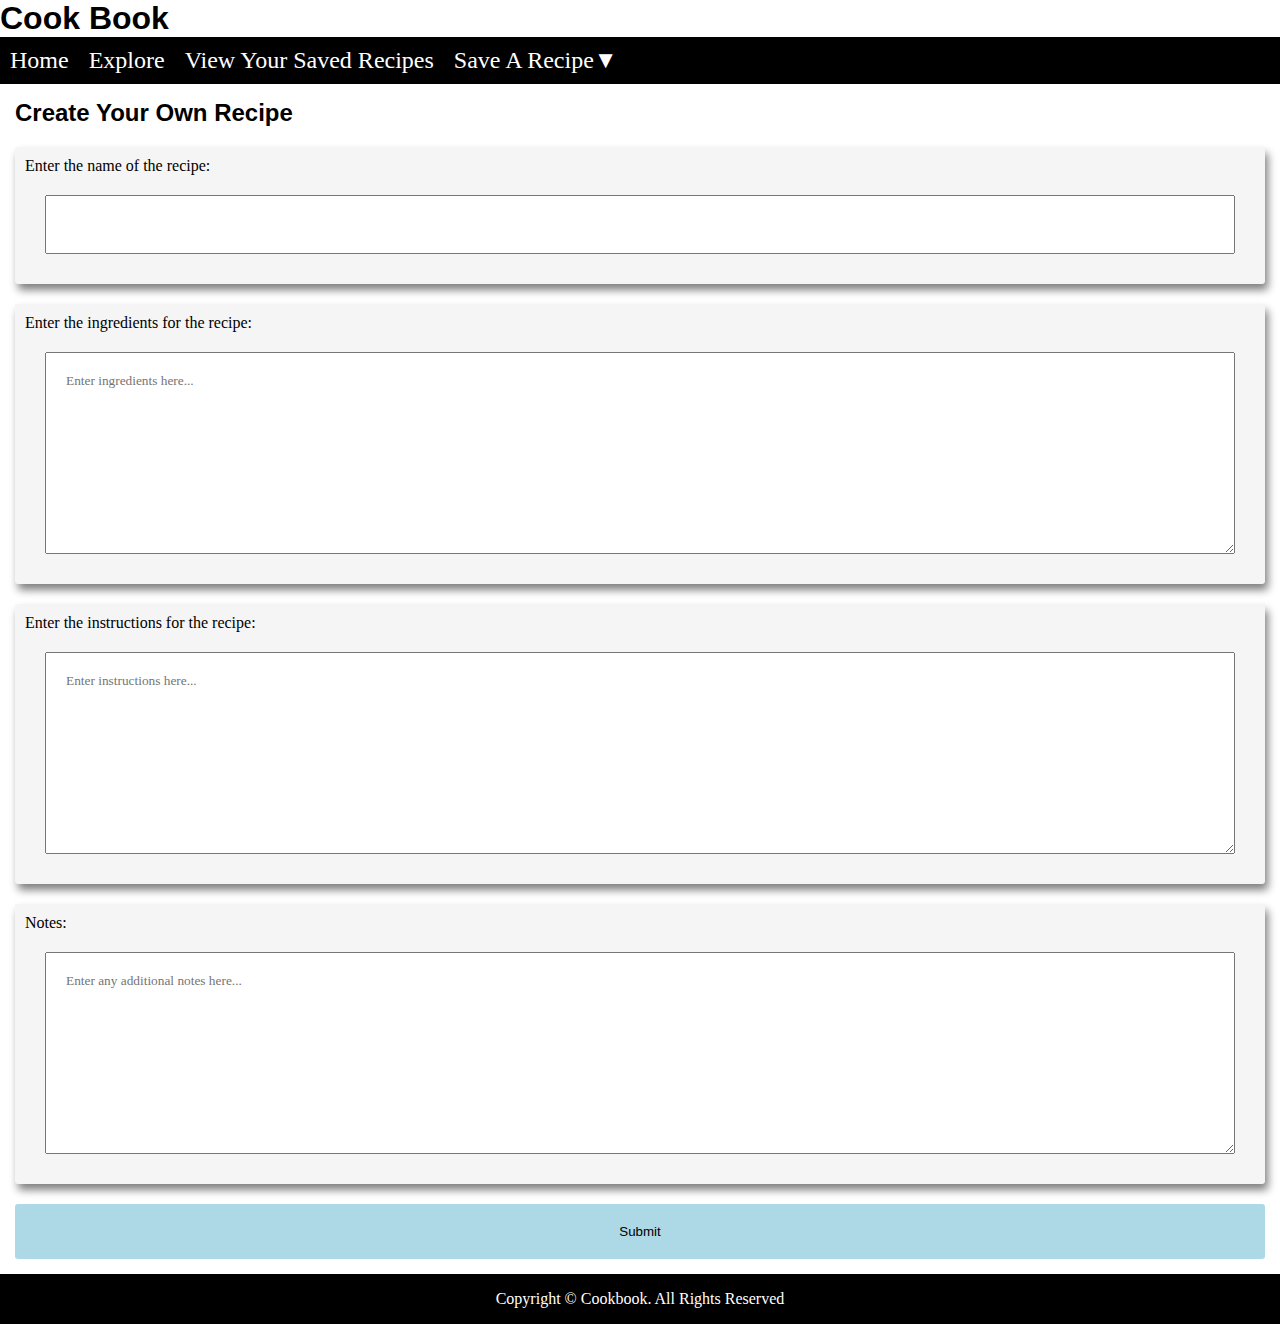
==== create-a-recipe.html @ 0afef96a "fixed size of input form elements" ====
<!DOCTYPE html>

<html lang="en">

<head>
    <meta charset="UTF-8">
    <meta name="viewport" content="width=device-width, initial-scale=1.0">
    <title>Cook Book</title>
    <link rel="icon" href="images/favicon.ico" />
    <link rel="stylesheet" href="css/shared.css">
    <link rel="stylesheet" href="css/input-form.css">
    <script defer src="js/save.js"></script>
    <script defer src="js/nav-bar.js"></script>
</head>


<body>
    <header>
        <h1>Cook Book</h1>

        <div id="menu-button">
            <svg viewBox="0 0 100 80" width="30" height="30">
                <rect fill="white" width="100" height="15"></rect>
                <rect fill="white" y="30" width="100" height="15"></rect>
                <rect fill="white" y="60" width="100" height="15"></rect>
            </svg>
        </div>
        <nav id="navigation">
            <ul class="navlinks">
                <li class="navlink"><a href="index.html">Home</a></li>
                <li class="navlink"><a href="explore.html">Explore</a></li>
                <li class="navlink"><a href="saved-recipes.html">View Your Saved Recipes</a></li>
                <li class="navlink">
                    <div class="label" id="save-a-recipe">
                        Save A Recipe&#9660;
                    </div>
                    <ul id="drop-down-items">
                        <li><a href="create-a-recipe.html">Create Your Own Recipe</a></li>
                        <li><a href="save-a-recipe.html">Save a Recipe from a Website</a></li>
                    </ul>
                </li>
            </ul>
        </nav>
    </header>
    <main>
        <div class="container">
            <h2>Create Your Own Recipe</h2>
                <form>
                    <label class="card"><span>Enter the name of the recipe: </span><input type="text"
                            id="recipe-name" name="recipe-name"></label>
                    <label class="card"><span>Enter the ingredients for the recipe: </span><textarea rows="10"
                            name="recipe-ingredients" placeholder="Enter ingredients here..."></textarea></label>
                    <label class="card"><span>Enter the instructions for the recipe: </span><textarea rows="10"
                            name="recipe-instructions"
                            placeholder="Enter instructions here..."></textarea></label>

                    <label class="card"><span>Notes: </span><textarea rows="10" name="recipe-notes"
                            placeholder="Enter any additional notes here..."></textarea></label>

                    <label><input type="submit" class='button-submit' id="submitted-create-a-recipe"></label>
                </form>
        </div>
    </main>
    <footer>
        <p>Copyright &#169; Cookbook. All Rights Reserved</p>
    </footer>
</body>

</html>
---- css/shared.css ----
body {
    margin: 0;
    display: flex;
    flex-direction: column;
    height: 100vh;
    min-height: 100vh;
}

main {
    flex-grow: 1;
    flex-basis: 0;
}


header, h1, h2, h3, h4{
    font-family: Arial, sans-serif;
}
header, h1, h2, h3{
    margin: 0;
}

p, a, label, textarea, button, .label, .slide-img-caption,li {
    font-family: Georgia;
}

.navlinks, #drop-down-items {
    list-style-type: none;
    padding: 0;
    margin: 0;
}

.navlinks {
    display: flex;
    flex-direction: row;
    justify-content: flex-start;
    background-color: black;
    font-size: 1.5em;
}

.navlink {
    position: relative;
}

.navlink>a, .label, #drop-down-items>li>a {
    display: block;
    padding: 10px;
    text-decoration: none;
    color: white;
    cursor: pointer;
}

.navlink>a:hover, .label:hover, #drop-down-items>li>a:hover {
    display: block;
    background-color: rgb(80, 80, 80);
}

.navlink>a:active, .label:active {
    display: block;
    background-color: lightblue;
}

#drop-down-items {
    display: none;
    position: absolute;
    background-color: black;
}

#drop-down-items.open {
    display: block;
    z-index: 2;
}

#menu-button {
    display: none;
}

.container {
    display: flex;
    justify-content: flex-start;
    flex-direction: column;
    flex-grow: 1;
    flex-basis: 0;
    margin: 10px;
    padding: 5px;
}

.card {
    background-color: whitesmoke;
    box-shadow: 3px 6px 9px grey;
}

footer {
    background-color: black;
    color: white;
    display: flex;
    justify-content: space-around;
}

@media (max-width: 600px) {
    header {
        background-color: black;
        color: white;
        /* margin: -8px;   */
        display: flex;
        flex-direction: row;
        justify-content: space-between;
        position: sticky;
        left: 0;
        right: 0;
        top: 0;
        box-shadow: 0 0 20px black;
        z-index: 1;
        /* added */
        flex-wrap: wrap;

    }
    h1 {
        padding: 8px;
    }
    #menu-button {
        display: flex;
        padding: 8px;
        justify-content: center;
        align-items: center;
    }
    #menu-button:hover {
        background-color: rgb(80, 80, 80);
    }
    #navigation {
        display: none;
        position: absolute;
        top: 100%;
        right: 0;
    }
    .navlinks {
        flex-direction: column;
    }
    .navlink>a, .navlink>.label, #drop-down-items>li>a {
        border-top: 1px solid white;
    }
    #drop-down-items {
        display: none;
    }
    #drop-down-items.open {
        display: block;
    }
    #navigation.open {
        display: block;
    }
}
---- css/input-form.css ----
.card {
    display: flex;
    flex-direction: column;
    padding: 10px;
    margin-top: 20px;
    border-radius: 3px;
    /* word-wrap:break-word; */
}

input[type=text], textarea, input[type=url] {
    margin: 20px;
}

input[type=text], textarea, input[type=url], input[type=submit] {
    padding: 20px;
}

input[type=submit] {
    margin-top: 20px;
    /* padding: 20px; */
    width: 100%;
    background-color: lightblue;
    border: none;
    border-radius: 3px;
    /* align-items: center !important; */
}

.card:focus-within {
    outline-color: blue;
    outline-style: none;
}

.card:focus-within>span {
    font-weight: bold;
    text-overflow: clip;
}

textarea {
    resize: vertical;
}
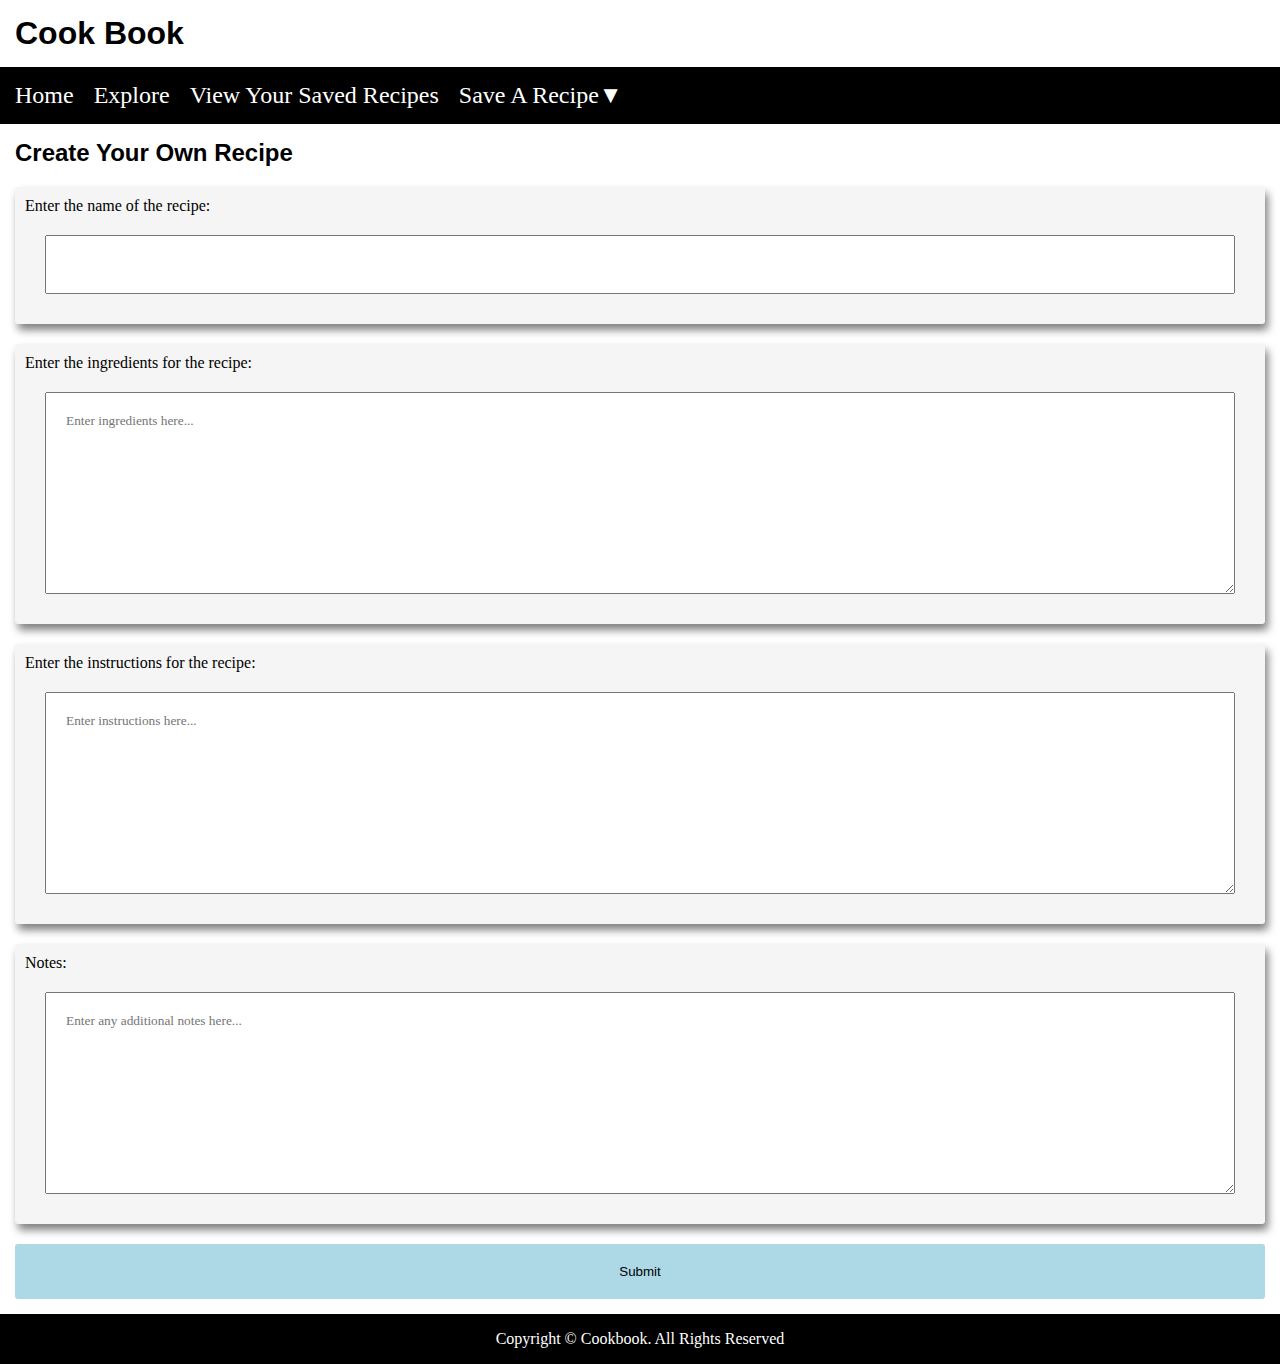
==== commit 8f3462af: "aligned header, nav bar, and welcome message and added min width body size" ====
--- a/create-a-recipe.html
+++ b/create-a-recipe.html
@@ -16,7 +16,10 @@
 
 <body>
     <header>
-        <h1>Cook Book</h1>
+        <div class="container">
+            <h1>Cook Book</h1>
+        </div>
+
 
         <div id="menu-button">
             <svg viewBox="0 0 100 80" width="30" height="30">
--- a/css/shared.css
+++ b/css/shared.css
@@ -4,28 +4,46 @@
     flex-direction: column;
     height: 100vh;
     min-height: 100vh;
+    min-width: 200px;
 }
 
 main {
     flex-grow: 1;
     flex-basis: 0;
 }
+header, h1, h2, h3, h4 {
+    margin: 0;
+    /* border: 5px red solid; */
+}
 
+/* a{
+    border: 5px solid red;
+} */
+/* h1  {
+    padding: 5px;
+    margin: 10px;
+    border: 5px red solid;
+} */
 
 header, h1, h2, h3, h4{
     font-family: Arial, sans-serif;
-}
-header, h1, h2, h3{
-    margin: 0;
+    /* font-family: 'Montserrat', sans-serif; */
 }
 
+/* #website-name{
+    margin-left: 10px;
+    padding-left: 5px;
+} */
+h1 {
+    /* border: 5px solid red; */
+}
 p, a, label, textarea, button, .label, .slide-img-caption,li {
     font-family: Georgia;
 }
 
 .navlinks, #drop-down-items {
     list-style-type: none;
-    padding: 0;
+    padding: 5px;
     margin: 0;
 }
 
@@ -35,14 +53,21 @@
     justify-content: flex-start;
     background-color: black;
     font-size: 1.5em;
+    /* margin-left: 10px; */
+    /* padding-left: 15px; */
+    
+
 }
 
 .navlink {
     position: relative;
+    
+    
 }
 
 .navlink>a, .label, #drop-down-items>li>a {
     display: block;
+    /* margin: 10px; */
     padding: 10px;
     text-decoration: none;
     color: white;
@@ -82,6 +107,7 @@
     flex-basis: 0;
     margin: 10px;
     padding: 5px;
+
 }
 
 .card {
@@ -115,7 +141,8 @@
 
     }
     h1 {
-        padding: 8px;
+        /* padding: 8px; */
+        padding: 5px;
     }
     #menu-button {
         display: flex;
